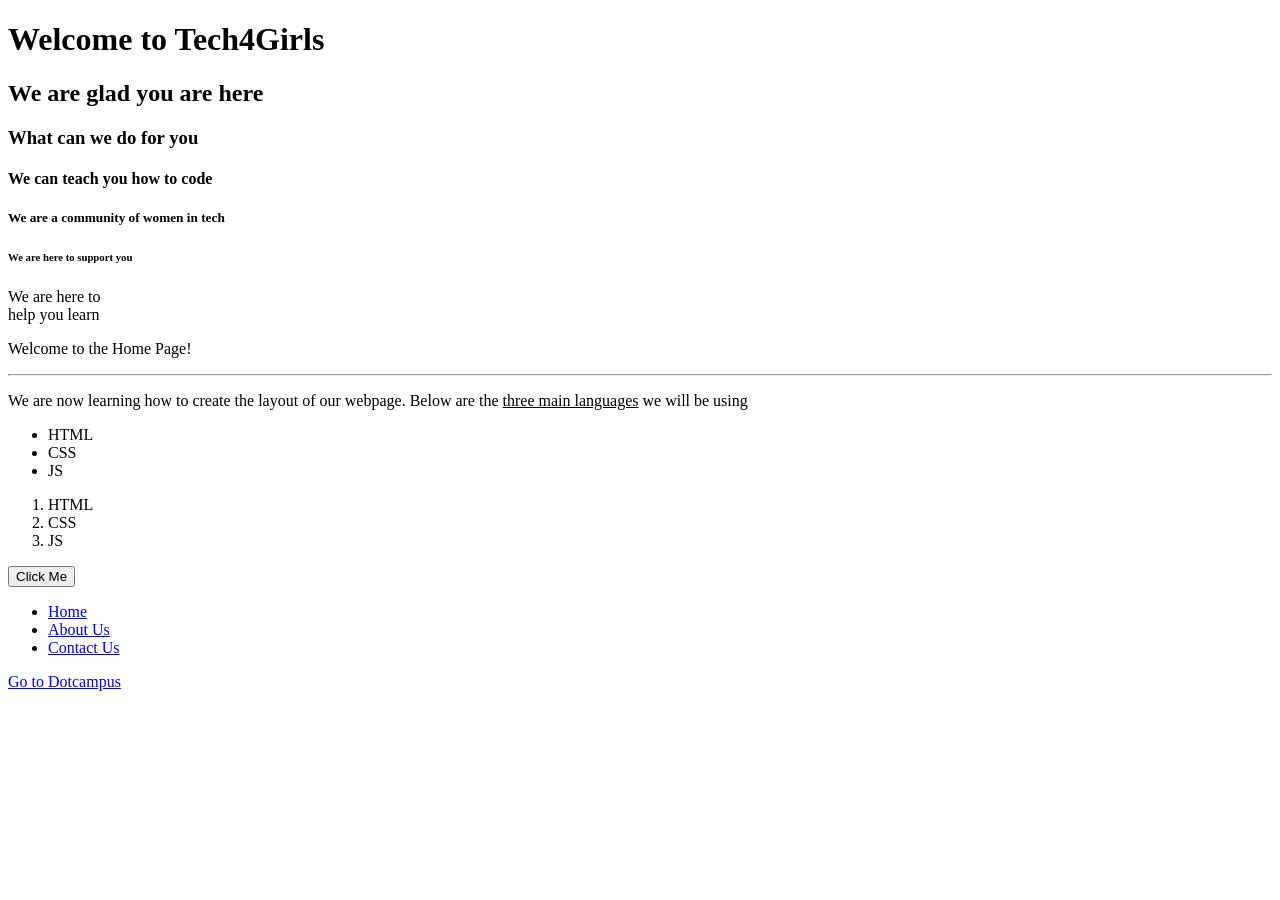
==== Lesson1/index.html @ f3940415 "first commit" ====
<!DOCTYPE html>
<html lang="en">
<head>
    <meta charset="UTF-8">
    <meta name="viewport" content="width=device-width, initial-scale=1.0">
    <title>Home</title>
</head>
<body>
    <h1>Welcome to <b>Tech4Girls</b></h1>
    <h2>We are glad you are here</h2>
    <h3>What can we do for you</h3>
    <h4>We can teach you how to code</h4>
    <h5>We are a community of women in tech</h5>
    <h6>We are here to support you</h6>
    <h7>We are here to <br> help you learn</h7>
    <p>Welcome to the Home Page!</p> <hr>
    <p>We are now learning how to create the layout of our webpage. Below are the <u>three main languages</u> we will be using</p>
    <ul>
        <li>HTML</li>
        <li>CSS</li>
        <li>JS</li>
    </ul>
    <ol>
        <li>HTML</li>
        <li>CSS</li>
        <li>JS</li> 
    </ol>
<button>Click Me</button>
<nav>
    <ul>
        <li><a href="index.html">Home</a></li>
        <li><a href="about.html">About Us</a></li>
        <li><a href="contact.html">Contact Us</a></li>
    </ul>
</nav>

<a href="https://skillbridge.dotcampus.co/learn/fullstack-engineering/contents?courseContentPathKey=engineering%2Fgeneral%2Fgit%2F3-git-and-github-both.md&milestoneId=160" target="_blank" rel="noopener noreferrer">Go to Dotcampus</a>
<!-- learning how to create lists -->
</body>
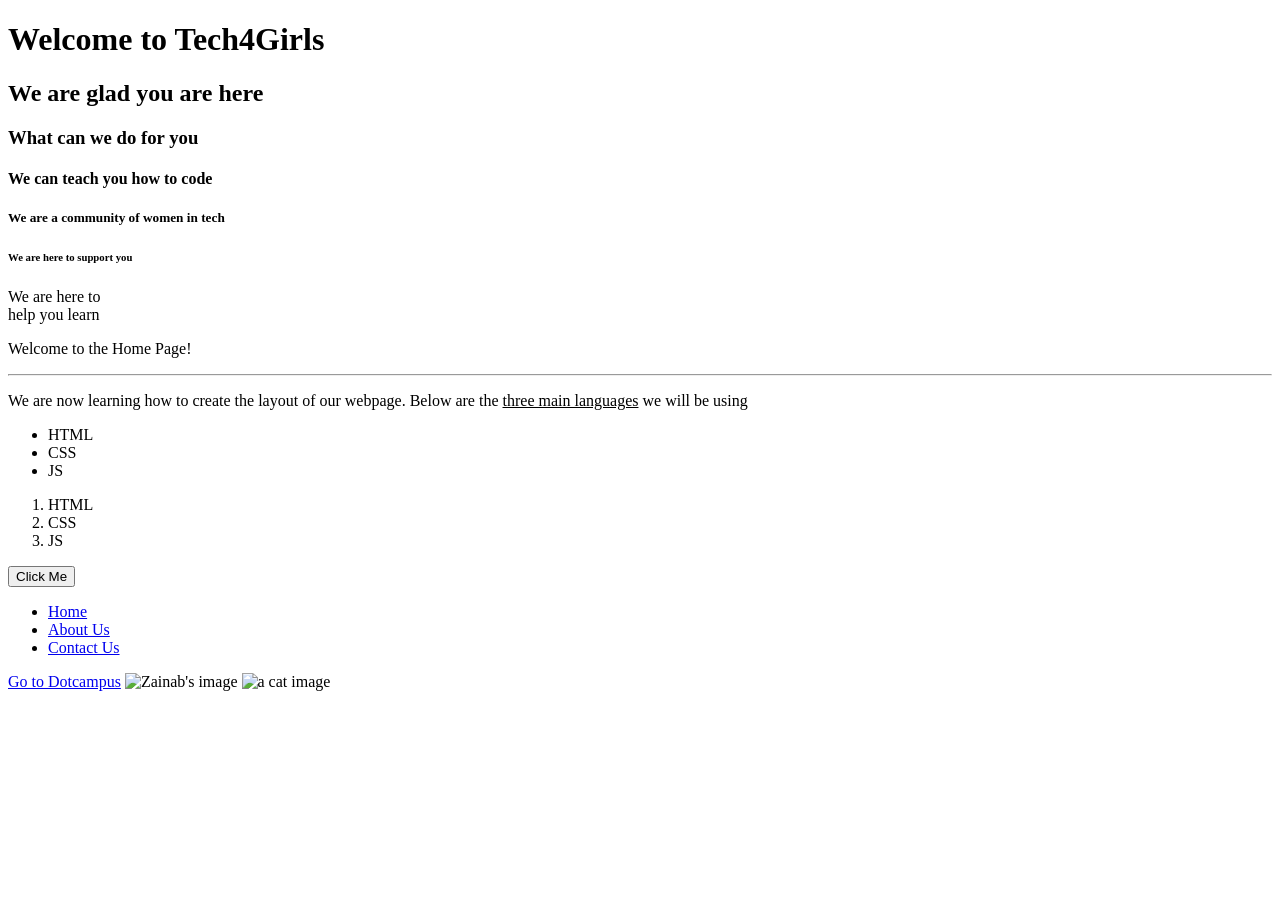
==== commit 3be82c25: "Adding modified index.html" ====
--- a/Lesson1/index.html
+++ b/Lesson1/index.html
@@ -29,11 +29,13 @@
 <nav>
     <ul>
         <li><a href="index.html">Home</a></li>
-        <li><a href="about.html">About Us</a></li>
-        <li><a href="contact.html">Contact Us</a></li>
+        <li><a href="pages/about-us.html">About Us</a></li>
+        <li><a href="pages/contact-us.html">Contact Us</a></li>
     </ul>
 </nav>
 
 <a href="https://skillbridge.dotcampus.co/learn/fullstack-engineering/contents?courseContentPathKey=engineering%2Fgeneral%2Fgit%2F3-git-and-github-both.md&milestoneId=160" target="_blank" rel="noopener noreferrer">Go to Dotcampus</a>
 <!-- learning how to create lists -->
+ <img src="images/2416436.jpg" alt="Zainab's image" width="400" height="290">
+ <img src="https://images.pexels.com/photos/20787/pexels-photo.jpg?cs=srgb&dl=animal-cat-adorable-20787.jpg&fm=jpg" alt="a cat image" width="400" height="290">
 </body>
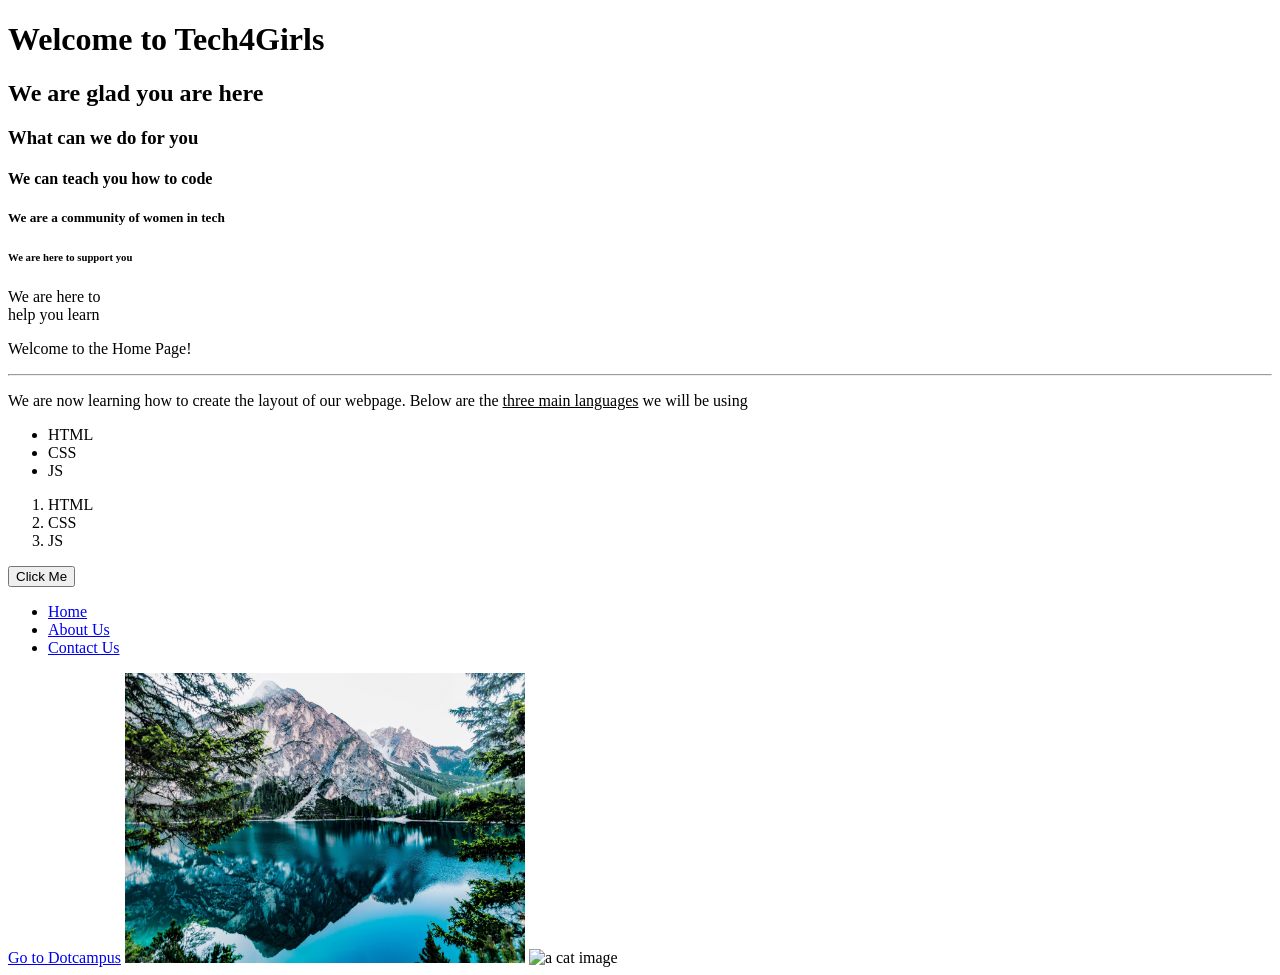
==== commit 0f6c3055: "adding all changes" ====
--- a/Lesson1/index.html
+++ b/Lesson1/index.html
@@ -38,4 +38,6 @@
 <!-- learning how to create lists -->
  <img src="images/2416436.jpg" alt="Zainab's image" width="400" height="290">
  <img src="https://images.pexels.com/photos/20787/pexels-photo.jpg?cs=srgb&dl=animal-cat-adorable-20787.jpg&fm=jpg" alt="a cat image" width="400" height="290">
-</body>+<script src="src/script.js"></script>
+</body>
+</html>
